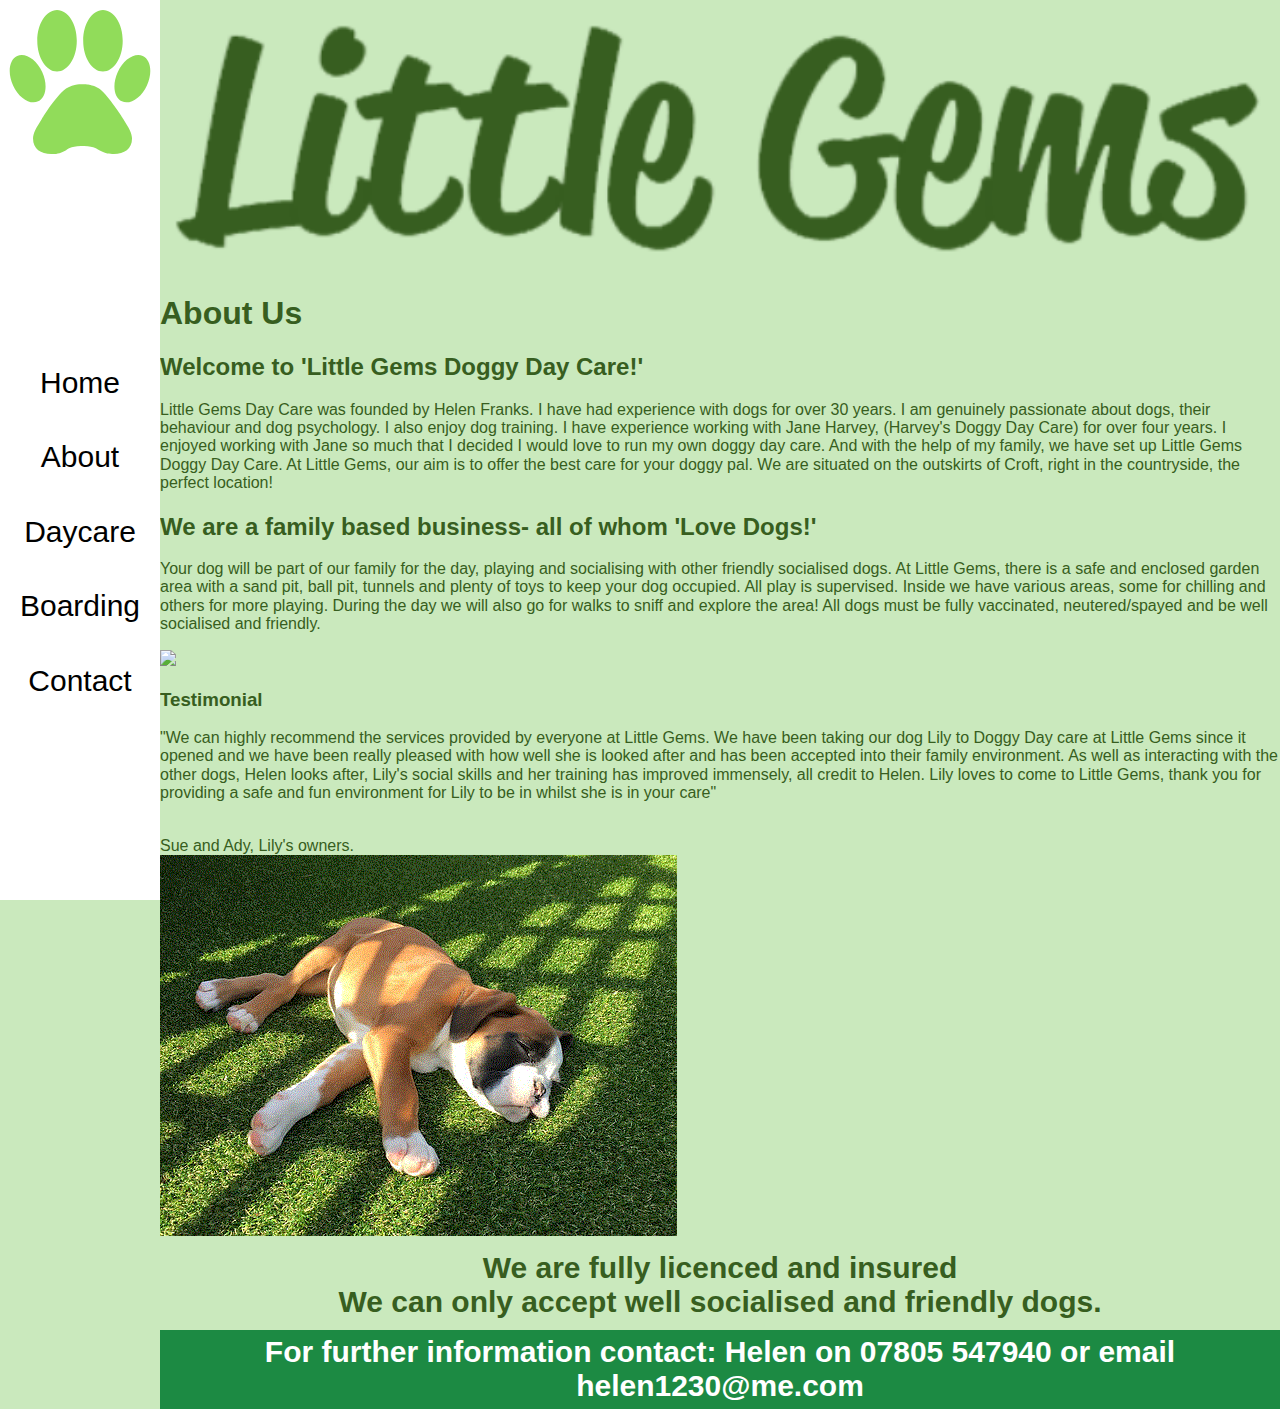
==== about.html @ 91b0ec5d "About page added" ====
<!DOCTYPE html>
<html>
  <head>
    <meta charset="utf-8">
    <meta http-equiv="X-UA-Compatible" content="IE=edge">
    <meta name="viewport" content="width=device-width, initial-scale=1">
    <meta name="format-detection" content="telephone=no">
    <title>Little Gems</title>
    <meta name="description" content="Welcome to Little Gems Doggy Day Care Croft Leicester Leicestershire providing home from home doggy day care and home boarding">
    <meta name="keywords" content="Little Gems, doggy day care, Croft, Leicester, Leicestershire, puppy day care, home boarding, no kennels">
    <link href="/css/main.css" rel="stylesheet">
    <script src="/js/jquery-3.1.1.js"></script>
    <script src="/js/base.js"></script>
    <script src="/js/photo.js"></script>
  </head>
  <body> 
<header>
  <div class="header-container"><img src="/img/dog-paw.svg"/>
    <div>
      <ul>
        <li><a href="index.html">Home</a></li>
        <li> <a href="about.html">About</a></li>
        <li><a href="#0">Daycare</a></li>
        <li> <a href="#0">Boarding</a></li>
        <li> <a href="#0">Contact</a></li>
      </ul>
    </div>
    <div class="nav-toggle"><span></span><span></span><span></span></div>
  </div>
</header>
    <section class="body"><img src="/img/little-gems.png" class="logo">
      <section class="about-us">
        <h1>About Us</h1>
        <h2>Welcome to 'Little Gems Doggy Day Care!'</h2>
        <p>
          Little Gems Day Care was founded by Helen Franks. I have had experience with dogs for over 30 years. I am genuinely passionate about dogs, their behaviour and dog psychology. I also enjoy dog training. I have experience working with Jane Harvey, (Harvey's Doggy Day Care) for over four years. I enjoyed working with Jane so much that I decided I would love to run my own doggy day care. And with the help of my family, we have set up Little Gems Doggy Day Care. 
          At Little Gems, our aim is to offer the best care for your doggy pal. We are situated on the outskirts of Croft, right in the countryside, the perfect location!
        </p>
        <h2>We are a family based business- all of whom 'Love Dogs!'</h2>
        <p>
          Your dog will be part of our family for the day, playing and socialising with other friendly socialised dogs. 
          At Little Gems, there is a safe and enclosed garden area with a sand pit, ball pit, tunnels and plenty of toys to keep your dog occupied. All play is supervised. Inside we have various areas, some for chilling and others for more playing. During the day we will also go for walks to sniff and explore the area! 
          All dogs must be fully vaccinated, neutered/spayed and be well socialised and friendly.
        </p>
      </section>
      <section class="img-container"> <img src="/img/picture6.gif"></section>
      <section class="testimonial">
        <h3>Testimonial</h3>
        <p>"We can highly recommend the services provided by everyone at Little Gems. We have been taking our dog Lily to Doggy Day care at Little Gems since it opened and we have been really pleased with how well she is looked after and has been accepted into their family environment. As well as interacting with the other dogs, Helen looks after, Lily's social skills and her training has improved immensely, all credit to Helen. Lily loves to come to Little Gems, thank you for providing a safe and fun environment for Lily to be in whilst she is in your care" </p><br>Sue and Ady, Lily's owners.
      </section>
      <section class="img-container"> <img src="/img/picture5.gif"></section>
<footer> 
  <div>We are fully licenced and insured<br/>We can only accept well socialised and friendly dogs.</div>
  <div class="green">For further information contact: Helen on 07805 547940 or email helen1230@me.com</div>
</footer>
    </section>
  </body>
</html>
---- css/main.css ----
/*! normalize.css v5.0.0 | MIT License | github.com/necolas/normalize.css */
/**
 * 1. Change the default font family in all browsers (opinionated).
 * 2. Correct the line height in all browsers.
 * 3. Prevent adjustments of font size after orientation changes in
 *    IE on Windows Phone and in iOS.
 */
/* Document
   ========================================================================== */
html {
  font-family: sans-serif;
  /* 1 */
  line-height: 1.15;
  /* 2 */
  -ms-text-size-adjust: 100%;
  /* 3 */
  -webkit-text-size-adjust: 100%
  /* 3 */ }

/* Sections
   ========================================================================== */
/**
 * Remove the margin in all browsers (opinionated).
 */
body {
  margin: 0; }

/**
 * Add the correct display in IE 9-.
 */
article,
aside,
footer,
header,
nav,
section {
  display: block; }

/**
 * Correct the font size and margin on `h1` elements within `section` and
 * `article` contexts in Chrome, Firefox, and Safari.
 */
h1 {
  font-size: 2em;
  margin: 0.67em 0; }

/* Grouping content
   ========================================================================== */
/**
 * Add the correct display in IE 9-.
 * 1. Add the correct display in IE.
 */
figcaption,
figure,
main {
  /* 1 */
  display: block; }

/**
 * Add the correct margin in IE 8.
 */
figure {
  margin: 1em 40px; }

/**
 * 1. Add the correct box sizing in Firefox.
 * 2. Show the overflow in Edge and IE.
 */
hr {
  box-sizing: content-box;
  /* 1 */
  height: 0;
  /* 1 */
  overflow: visible
  /* 2 */ }

/**
 * 1. Correct the inheritance and scaling of font size in all browsers.
 * 2. Correct the odd `em` font sizing in all browsers.
 */
pre {
  font-family: monospace, monospace;
  /* 1 */
  font-size: 1em
  /* 2 */ }

/* Text-level semantics
   ========================================================================== */
/**
 * 1. Remove the gray background on active links in IE 10.
 * 2. Remove gaps in links underline in iOS 8+ and Safari 8+.
 */
a {
  background-color: transparent;
  /* 1 */
  -webkit-text-decoration-skip: objects
  /* 2 */ }

/**
 * Remove the outline on focused links when they are also active or hovered
 * in all browsers (opinionated).
 */
a:active,
a:hover {
  outline-width: 0; }

/**
 * 1. Remove the bottom border in Firefox 39-.
 * 2. Add the correct text decoration in Chrome, Edge, IE, Opera, and Safari.
 */
abbr[title] {
  border-bottom: none;
  /* 1 */
  text-decoration: underline;
  /* 2 */
  text-decoration: underline dotted
  /* 2 */ }

/**
 * Prevent the duplicate application of `bolder` by the next rule in Safari 6.
 */
b,
strong {
  font-weight: inherit; }

/**
 * Add the correct font weight in Chrome, Edge, and Safari.
 */
b,
strong {
  font-weight: bolder; }

/**
 * 1. Correct the inheritance and scaling of font size in all browsers.
 * 2. Correct the odd `em` font sizing in all browsers.
 */
code,
kbd,
samp {
  font-family: monospace, monospace;
  /* 1 */
  font-size: 1em
  /* 2 */ }

/**
 * Add the correct font style in Android 4.3-.
 */
dfn {
  font-style: italic; }

/**
 * Add the correct background and color in IE 9-.
 */
mark {
  background-color: #ff0;
  color: #000; }

/**
 * Add the correct font size in all browsers.
 */
small {
  font-size: 80%; }

/**
 * Prevent `sub` and `sup` elements from affecting the line height in
 * all browsers.
 */
sub,
sup {
  font-size: 75%;
  line-height: 0;
  position: relative;
  vertical-align: baseline; }

sub {
  bottom: -0.25em; }

sup {
  top: -0.5em; }

/* Embedded content
   ========================================================================== */
/**
 * Add the correct display in IE 9-.
 */
audio,
video {
  display: inline-block; }

/**
 * Add the correct display in iOS 4-7.
 */
audio:not([controls]) {
  display: none;
  height: 0; }

/**
 * Remove the border on images inside links in IE 10-.
 */
img {
  border-style: none; }

/**
 * Hide the overflow in IE.
 */
svg:not(:root) {
  overflow: hidden; }

/* Forms
   ========================================================================== */
/**
 * 1. Change the font styles in all browsers (opinionated).
 * 2. Remove the margin in Firefox and Safari.
 */
button,
input,
optgroup,
select,
textarea {
  font-family: sans-serif;
  /* 1 */
  font-size: 100%;
  /* 1 */
  line-height: 1.15;
  /* 1 */
  margin: 0
  /* 2 */ }

/**
 * Show the overflow in IE.
 * 1. Show the overflow in Edge.
 */
button,
input {
  /* 1 */
  overflow: visible; }

/**
 * Remove the inheritance of text transform in Edge, Firefox, and IE.
 * 1. Remove the inheritance of text transform in Firefox.
 */
button,
select {
  /* 1 */
  text-transform: none; }

/**
 * 1. Prevent a WebKit bug where (2) destroys native `audio` and `video`
 *    controls in Android 4.
 * 2. Correct the inability to style clickable types in iOS and Safari.
 */
button,
html [type="button"],
[type="reset"],
[type="submit"] {
  -webkit-appearance: button
  /* 2 */ }

/**
 * Remove the inner border and padding in Firefox.
 */
button::-moz-focus-inner,
[type="button"]::-moz-focus-inner,
[type="reset"]::-moz-focus-inner,
[type="submit"]::-moz-focus-inner {
  border-style: none;
  padding: 0; }

/**
 * Restore the focus styles unset by the previous rule.
 */
button:-moz-focusring,
[type="button"]:-moz-focusring,
[type="reset"]:-moz-focusring,
[type="submit"]:-moz-focusring {
  outline: 1px dotted ButtonText; }

/**
 * Change the border, margin, and padding in all browsers (opinionated).
 */
fieldset {
  border: 1px solid #c0c0c0;
  margin: 0 2px;
  padding: 0.35em 0.625em 0.75em; }

/**
 * 1. Correct the text wrapping in Edge and IE.
 * 2. Correct the color inheritance from `fieldset` elements in IE.
 * 3. Remove the padding so developers are not caught out when they zero out
 *    `fieldset` elements in all browsers.
 */
legend {
  box-sizing: border-box;
  /* 1 */
  color: inherit;
  /* 2 */
  display: table;
  /* 1 */
  max-width: 100%;
  /* 1 */
  padding: 0;
  /* 3 */
  white-space: normal
  /* 1 */ }

/**
 * 1. Add the correct display in IE 9-.
 * 2. Add the correct vertical alignment in Chrome, Firefox, and Opera.
 */
progress {
  display: inline-block;
  /* 1 */
  vertical-align: baseline
  /* 2 */ }

/**
 * Remove the default vertical scrollbar in IE.
 */
textarea {
  overflow: auto; }

/**
 * 1. Add the correct box sizing in IE 10-.
 * 2. Remove the padding in IE 10-.
 */
[type="checkbox"],
[type="radio"] {
  box-sizing: border-box;
  /* 1 */
  padding: 0
  /* 2 */ }

/**
 * Correct the cursor style of increment and decrement buttons in Chrome.
 */
[type="number"]::-webkit-inner-spin-button,
[type="number"]::-webkit-outer-spin-button {
  height: auto; }

/**
 * 1. Correct the odd appearance in Chrome and Safari.
 * 2. Correct the outline style in Safari.
 */
[type="search"] {
  -webkit-appearance: textfield;
  /* 1 */
  outline-offset: -2px
  /* 2 */ }

/**
 * Remove the inner padding and cancel buttons in Chrome and Safari on macOS.
 */
[type="search"]::-webkit-search-cancel-button,
[type="search"]::-webkit-search-decoration {
  -webkit-appearance: none; }

/**
 * 1. Correct the inability to style clickable types in iOS and Safari.
 * 2. Change font properties to `inherit` in Safari.
 */
::-webkit-file-upload-button {
  -webkit-appearance: button;
  /* 1 */
  font: inherit
  /* 2 */ }

/* Interactive
   ========================================================================== */
/*
 * Add the correct display in IE 9-.
 * 1. Add the correct display in Edge, IE, and Firefox.
 */
details,
menu {
  display: block; }

/*
 * Add the correct display in all browsers.
 */
summary {
  display: list-item; }

/* Scripting
   ========================================================================== */
/**
 * Add the correct display in IE 9-.
 */
canvas {
  display: inline-block; }

/**
 * Add the correct display in IE.
 */
template {
  display: none; }

/* Hidden
   ========================================================================== */
/**
 * Add the correct display in IE 10-.
 */
[hidden] {
  display: none; }

body {
  background-color: #cae9bd; }

.caps {
  text-transform: uppercase; }

.underline {
  text-decoration: underline; }

.smaller {
  font-size: 0.8rem; }

section.body > * {
  color: #375e20; }
section.body img.logo {
  width: 100%;
  padding-top: 10px; }

/* Small Devices, Tablets */
/* Medium Devices, Desktops */
section.welcome {
  max-width: 100%;
  padding: 0px 10px; }
  section.welcome h1 {
    margin-top: 10px;
    color: black; }
  section.welcome p {
    font-size: 20px;
    margin: 15px 0px; }
  section.welcome img.display-pic {
    max-width: 100%; }

section.opening h1 {
  display: block;
  max-width: 100%;
  text-align: center;
  background-color: #375e20;
  color: white;
  margin: 15px 0px; }

section.info {
  display: -webkit-box;
  display: -webkit-flex;
  display: -ms-flexbox;
  display: flex;
  -webkit-box-orient: vertical;
  -webkit-box-direction: normal;
  -webkit-flex-direction: column;
      -ms-flex-direction: column;
          flex-direction: column; }
  section.info .box {
    text-align: center;
    padding: 10px 0px;
    background-color: #73b664;
    display: -webkit-box;
    display: -webkit-flex;
    display: -ms-flexbox;
    display: flex;
    -webkit-box-orient: vertical;
    -webkit-box-direction: normal;
    -webkit-flex-direction: column;
        -ms-flex-direction: column;
            flex-direction: column; }
    section.info .box > * {
      color: white; }
    section.info .box:nth-child(2) {
      background-color: #375e20; }
    section.info .box h2 {
      text-decoration: underline;
      text-transform: uppercase; }
    section.info .box h3 {
      margin: 5px 10px; }
    section.info .box .button {
      width: 70%;
      position: relative;
      top: -8px;
      left: 0px;
      margin: 15px auto;
      padding: 30px;
      cursor: pointer;
      background-color: #375e20;
      box-shadow: 0px 8px 8px black;
      -webkit-transition: top 0.2s ease-in-out, box-shadow 0.2s ease-in-out;
              transition: top 0.2s ease-in-out, box-shadow 0.2s ease-in-out; }
    section.info .box .pressed {
      top: 0px;
      box-shadow: 0px 0px 0px black; }

section.photo-container {
  max-width: 100%;
  margin-top: 15px;
  padding: 0px 10px; }
  section.photo-container img {
    width: 100%; }

@media only screen and (min-width: 768px) {
  section.info {
    -webkit-box-orient: horizontal;
    -webkit-box-direction: normal;
    -webkit-flex-direction: row;
        -ms-flex-direction: row;
            flex-direction: row; }
    section.info .box {
      width: 100%;
      padding: 10px;
      -webkit-box-pack: center;
      -webkit-justify-content: center;
          -ms-flex-pack: center;
              justify-content: center;
      -webkit-box-align: center;
      -webkit-align-items: center;
          -ms-flex-align: center;
              align-items: center; } }
header .header-container {
  display: -webkit-box;
  display: -webkit-flex;
  display: -ms-flexbox;
  display: flex;
  -webkit-box-orient: horizontal;
  -webkit-box-direction: normal;
  -webkit-flex-direction: row;
      -ms-flex-direction: row;
          flex-direction: row;
  -webkit-box-pack: justify;
  -webkit-justify-content: space-between;
      -ms-flex-pack: justify;
          justify-content: space-between;
  height: 100px;
  width: 100%;
  background-color: white; }
  header .header-container img {
    width: 100px;
    height: 90%;
    margin: auto 0px; }
  header .header-container div {
    width: 100%; }
    header .header-container div ul {
      display: -webkit-box;
      display: -webkit-flex;
      display: -ms-flexbox;
      display: flex;
      -webkit-box-orient: vertical;
      -webkit-box-direction: normal;
      -webkit-flex-direction: column;
          -ms-flex-direction: column;
              flex-direction: column;
      background-color: white;
      position: relative;
      top: -350px;
      left: 0px;
      list-style: none;
      text-align: center;
      margin: 0px;
      padding: 0px;
      opacity: 1;
      -webkit-transition: opacity 0.5s ease-in-out, top 0.5s ease-in-out;
              transition: opacity 0.5s ease-in-out, top 0.5s ease-in-out; }
      header .header-container div ul li {
        padding: 20px 0px; }
        header .header-container div ul li a {
          text-decoration: none;
          color: black;
          font-size: 30px; }
    header .header-container div .show-nav {
      top: 20px;
      opacity: 1; }
  header .header-container .nav-toggle {
    width: 100px;
    height: 100px;
    display: -webkit-box;
    display: -webkit-flex;
    display: -ms-flexbox;
    display: flex;
    -webkit-box-orient: vertical;
    -webkit-box-direction: normal;
    -webkit-flex-direction: column;
        -ms-flex-direction: column;
            flex-direction: column;
    -webkit-box-pack: center;
    -webkit-justify-content: center;
        -ms-flex-pack: center;
            justify-content: center;
    -webkit-box-align: center;
    -webkit-align-items: center;
        -ms-flex-align: center;
            align-items: center;
    cursor: pointer; }
    header .header-container .nav-toggle:hover span {
      background-color: grey; }
    header .header-container .nav-toggle span {
      display: block;
      width: 50px;
      height: 4px;
      background-color: black;
      margin: 4px 25px;
      border-radius: 10px; }

/* Small Devices, Tablets */
/* Medium Devices, Desktops */
@media only screen and (min-width: 992px) {
  header {
    min-width: 160px;
    height: 100vh; }
    header .header-container {
      position: fixed;
      -webkit-box-orient: vertical;
      -webkit-box-direction: normal;
      -webkit-flex-direction: column;
          -ms-flex-direction: column;
              flex-direction: column;
      width: 160px;
      height: 100vh; }
      header .header-container img {
        width: 90%;
        height: auto;
        margin: 10px auto; }
      header .header-container .nav-toggle {
        display: none; }
      header .header-container div {
        height: 100%;
        display: -webkit-box;
        display: -webkit-flex;
        display: -ms-flexbox;
        display: flex;
        -webkit-box-align: center;
        -webkit-align-items: center;
            -ms-flex-align: center;
                align-items: center; }
        header .header-container div ul {
          display: -webkit-box;
          display: -webkit-flex;
          display: -ms-flexbox;
          display: flex;
          top: 0px;
          left: 0px;
          width: 100%;
          text-align: center; }
          header .header-container div ul li a {
            position: relative; }
            header .header-container div ul li a::after {
              content: "";
              display: block;
              height: 2px;
              background: black;
              position: absolute;
              left: 50%;
              bottom: 0px;
              right: 50%;
              -webkit-transition: left 1s ease-in-out, right 1s ease-in-out;
                      transition: left 1s ease-in-out, right 1s ease-in-out; }
          header .header-container div ul li:hover a {
            color: grey; }
          header .header-container div ul li:hover a::after {
            left: 0%;
            right: 0%;
            background-color: grey; } }
/* Large Devices, Wide Screens */
footer {
  width: 100%; }
  footer div {
    width: 100%;
    color: #375e20;
    font-size: 30px;
    text-align: center;
    font-weight: bold;
    margin-top: 10px; }
  footer .green {
    width: 100%;
    color: white;
    background-color: #1c8a43;
    padding: 5px 0px; }

/* Medium Devices, Desktops */
@media only screen and (min-width: 992px) {
  body {
    display: -webkit-box;
    display: -webkit-flex;
    display: -ms-flexbox;
    display: flex; } }

/*# sourceMappingURL=main.css.map */
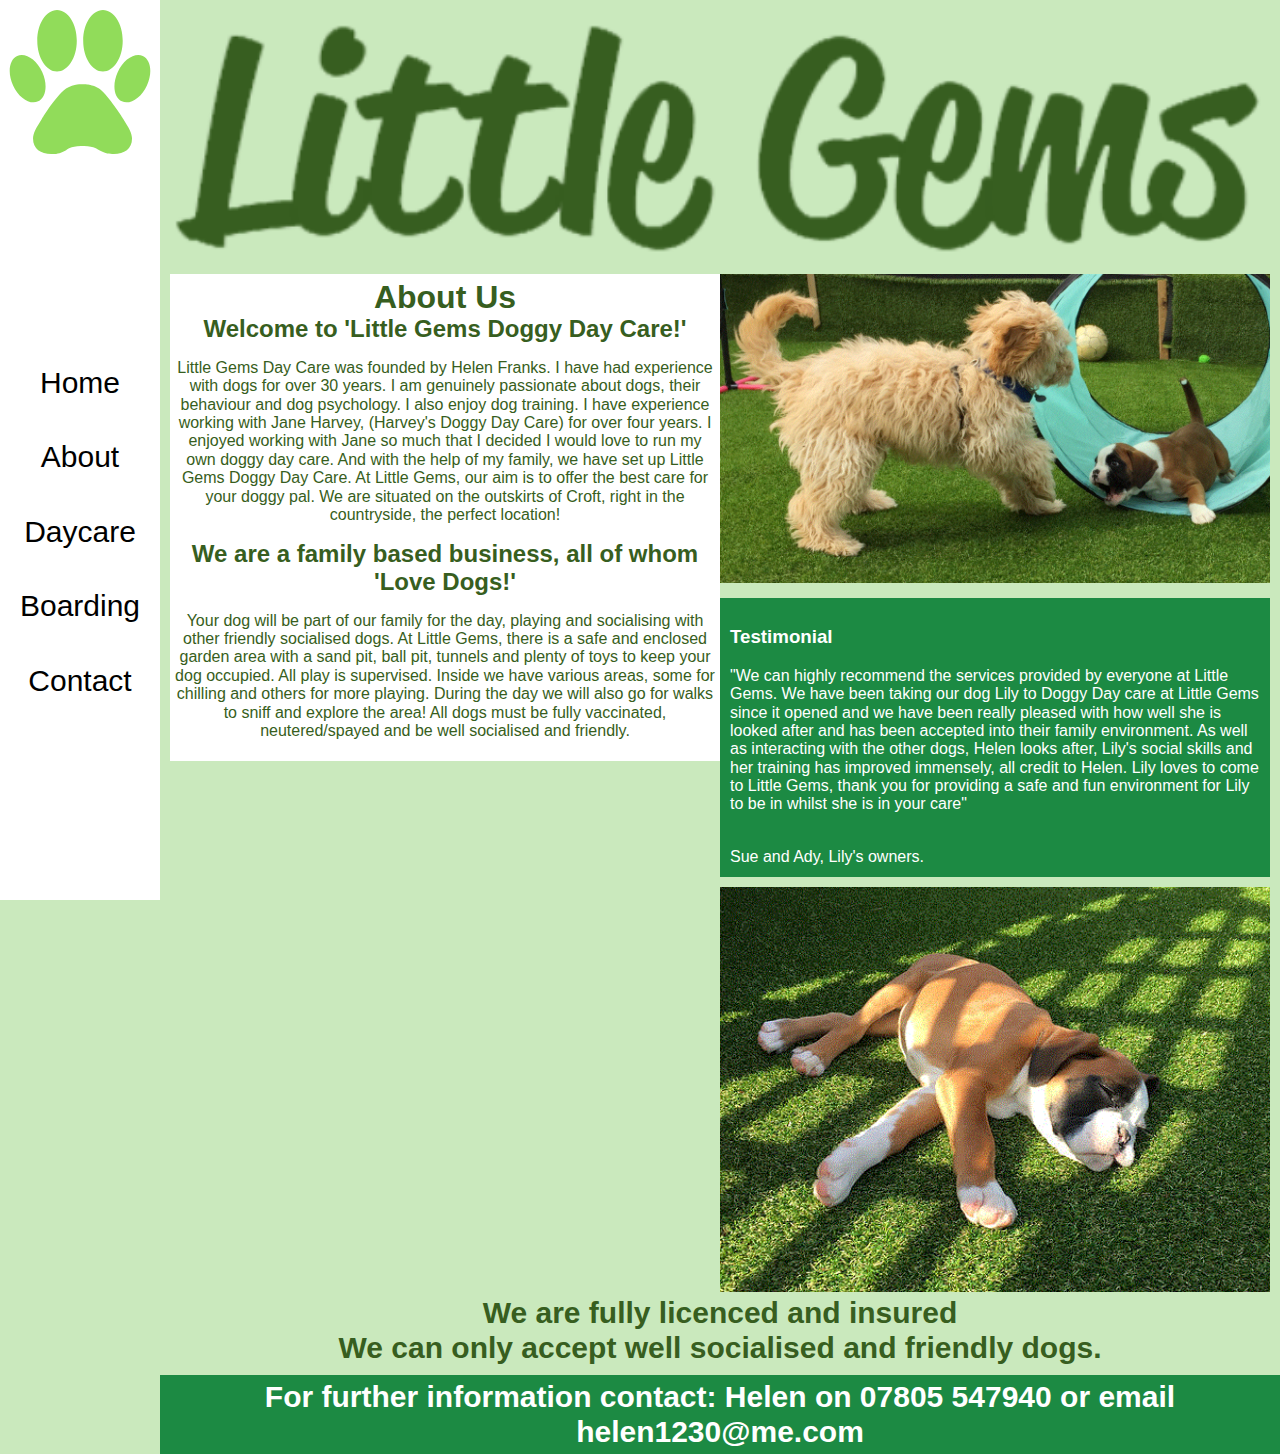
==== commit 1308db85: "About page phone and tablet complete" ====
--- a/about.html
+++ b/about.html
@@ -29,26 +29,32 @@
   </div>
 </header>
     <section class="body"><img src="/img/little-gems.png" class="logo">
-      <section class="about-us">
-        <h1>About Us</h1>
-        <h2>Welcome to 'Little Gems Doggy Day Care!'</h2>
-        <p>
-          Little Gems Day Care was founded by Helen Franks. I have had experience with dogs for over 30 years. I am genuinely passionate about dogs, their behaviour and dog psychology. I also enjoy dog training. I have experience working with Jane Harvey, (Harvey's Doggy Day Care) for over four years. I enjoyed working with Jane so much that I decided I would love to run my own doggy day care. And with the help of my family, we have set up Little Gems Doggy Day Care. 
-          At Little Gems, our aim is to offer the best care for your doggy pal. We are situated on the outskirts of Croft, right in the countryside, the perfect location!
-        </p>
-        <h2>We are a family based business- all of whom 'Love Dogs!'</h2>
-        <p>
-          Your dog will be part of our family for the day, playing and socialising with other friendly socialised dogs. 
-          At Little Gems, there is a safe and enclosed garden area with a sand pit, ball pit, tunnels and plenty of toys to keep your dog occupied. All play is supervised. Inside we have various areas, some for chilling and others for more playing. During the day we will also go for walks to sniff and explore the area! 
-          All dogs must be fully vaccinated, neutered/spayed and be well socialised and friendly.
-        </p>
+      <section class="content">
+        <div class="col-1">
+          <section class="about-us">
+            <h1>About Us</h1>
+            <h2>Welcome to 'Little Gems Doggy Day Care!'</h2>
+            <p>
+              Little Gems Day Care was founded by Helen Franks. I have had experience with dogs for over 30 years. I am genuinely passionate about dogs, their behaviour and dog psychology. I also enjoy dog training. I have experience working with Jane Harvey, (Harvey's Doggy Day Care) for over four years. I enjoyed working with Jane so much that I decided I would love to run my own doggy day care. And with the help of my family, we have set up Little Gems Doggy Day Care. 
+              At Little Gems, our aim is to offer the best care for your doggy pal. We are situated on the outskirts of Croft, right in the countryside, the perfect location!
+            </p>
+            <h2>We are a family based business, all of whom 'Love Dogs!'</h2>
+            <p>
+              Your dog will be part of our family for the day, playing and socialising with other friendly socialised dogs. 
+              At Little Gems, there is a safe and enclosed garden area with a sand pit, ball pit, tunnels and plenty of toys to keep your dog occupied. All play is supervised. Inside we have various areas, some for chilling and others for more playing. During the day we will also go for walks to sniff and explore the area! 
+              All dogs must be fully vaccinated, neutered/spayed and be well socialised and friendly.
+            </p>
+          </section>
+        </div>
+        <div class="col-1">
+          <section class="img-container"> <img src="/img/picture6.gif"></section>
+          <section class="testimonial">
+            <h3>Testimonial</h3>
+            <p>"We can highly recommend the services provided by everyone at Little Gems. We have been taking our dog Lily to Doggy Day care at Little Gems since it opened and we have been really pleased with how well she is looked after and has been accepted into their family environment. As well as interacting with the other dogs, Helen looks after, Lily's social skills and her training has improved immensely, all credit to Helen. Lily loves to come to Little Gems, thank you for providing a safe and fun environment for Lily to be in whilst she is in your care" </p><br>Sue and Ady, Lily's owners.
+          </section>
+          <section class="img-container"> <img src="/img/picture5.gif"></section>
+        </div>
       </section>
-      <section class="img-container"> <img src="/img/picture6.gif"></section>
-      <section class="testimonial">
-        <h3>Testimonial</h3>
-        <p>"We can highly recommend the services provided by everyone at Little Gems. We have been taking our dog Lily to Doggy Day care at Little Gems since it opened and we have been really pleased with how well she is looked after and has been accepted into their family environment. As well as interacting with the other dogs, Helen looks after, Lily's social skills and her training has improved immensely, all credit to Helen. Lily loves to come to Little Gems, thank you for providing a safe and fun environment for Lily to be in whilst she is in your care" </p><br>Sue and Ady, Lily's owners.
-      </section>
-      <section class="img-container"> <img src="/img/picture5.gif"></section>
 <footer> 
   <div>We are fully licenced and insured<br/>We can only accept well socialised and friendly dogs.</div>
   <div class="green">For further information contact: Helen on 07805 547940 or email helen1230@me.com</div>
--- a/css/main.css
+++ b/css/main.css
@@ -7,6 +7,7 @@
  */
 /* Document
    ========================================================================== */
+/* line 13, ../sass/0-tools/normalize.scss */
 html {
   font-family: sans-serif;
   /* 1 */
@@ -22,12 +23,14 @@
 /**
  * Remove the margin in all browsers (opinionated).
  */
+/* line 27, ../sass/0-tools/normalize.scss */
 body {
   margin: 0; }
 
 /**
  * Add the correct display in IE 9-.
  */
+/* line 35, ../sass/0-tools/normalize.scss */
 article,
 aside,
 footer,
@@ -40,6 +43,7 @@
  * Correct the font size and margin on `h1` elements within `section` and
  * `article` contexts in Chrome, Firefox, and Safari.
  */
+/* line 49, ../sass/0-tools/normalize.scss */
 h1 {
   font-size: 2em;
   margin: 0.67em 0; }
@@ -50,6 +54,7 @@
  * Add the correct display in IE 9-.
  * 1. Add the correct display in IE.
  */
+/* line 62, ../sass/0-tools/normalize.scss */
 figcaption,
 figure,
 main {
@@ -59,6 +64,7 @@
 /**
  * Add the correct margin in IE 8.
  */
+/* line 72, ../sass/0-tools/normalize.scss */
 figure {
   margin: 1em 40px; }
 
@@ -66,6 +72,7 @@
  * 1. Add the correct box sizing in Firefox.
  * 2. Show the overflow in Edge and IE.
  */
+/* line 81, ../sass/0-tools/normalize.scss */
 hr {
   box-sizing: content-box;
   /* 1 */
@@ -78,6 +85,7 @@
  * 1. Correct the inheritance and scaling of font size in all browsers.
  * 2. Correct the odd `em` font sizing in all browsers.
  */
+/* line 92, ../sass/0-tools/normalize.scss */
 pre {
   font-family: monospace, monospace;
   /* 1 */
@@ -90,6 +98,7 @@
  * 1. Remove the gray background on active links in IE 10.
  * 2. Remove gaps in links underline in iOS 8+ and Safari 8+.
  */
+/* line 105, ../sass/0-tools/normalize.scss */
 a {
   background-color: transparent;
   /* 1 */
@@ -100,6 +109,7 @@
  * Remove the outline on focused links when they are also active or hovered
  * in all browsers (opinionated).
  */
+/* line 115, ../sass/0-tools/normalize.scss */
 a:active,
 a:hover {
   outline-width: 0; }
@@ -108,6 +118,7 @@
  * 1. Remove the bottom border in Firefox 39-.
  * 2. Add the correct text decoration in Chrome, Edge, IE, Opera, and Safari.
  */
+/* line 125, ../sass/0-tools/normalize.scss */
 abbr[title] {
   border-bottom: none;
   /* 1 */
@@ -119,6 +130,7 @@
 /**
  * Prevent the duplicate application of `bolder` by the next rule in Safari 6.
  */
+/* line 135, ../sass/0-tools/normalize.scss */
 b,
 strong {
   font-weight: inherit; }
@@ -126,6 +138,7 @@
 /**
  * Add the correct font weight in Chrome, Edge, and Safari.
  */
+/* line 144, ../sass/0-tools/normalize.scss */
 b,
 strong {
   font-weight: bolder; }
@@ -134,6 +147,7 @@
  * 1. Correct the inheritance and scaling of font size in all browsers.
  * 2. Correct the odd `em` font sizing in all browsers.
  */
+/* line 154, ../sass/0-tools/normalize.scss */
 code,
 kbd,
 samp {
@@ -145,12 +159,14 @@
 /**
  * Add the correct font style in Android 4.3-.
  */
+/* line 165, ../sass/0-tools/normalize.scss */
 dfn {
   font-style: italic; }
 
 /**
  * Add the correct background and color in IE 9-.
  */
+/* line 173, ../sass/0-tools/normalize.scss */
 mark {
   background-color: #ff0;
   color: #000; }
@@ -158,6 +174,7 @@
 /**
  * Add the correct font size in all browsers.
  */
+/* line 182, ../sass/0-tools/normalize.scss */
 small {
   font-size: 80%; }
 
@@ -165,6 +182,7 @@
  * Prevent `sub` and `sup` elements from affecting the line height in
  * all browsers.
  */
+/* line 191, ../sass/0-tools/normalize.scss */
 sub,
 sup {
   font-size: 75%;
@@ -172,9 +190,11 @@
   position: relative;
   vertical-align: baseline; }
 
+/* line 199, ../sass/0-tools/normalize.scss */
 sub {
   bottom: -0.25em; }
 
+/* line 203, ../sass/0-tools/normalize.scss */
 sup {
   top: -0.5em; }
 
@@ -183,6 +203,7 @@
 /**
  * Add the correct display in IE 9-.
  */
+/* line 214, ../sass/0-tools/normalize.scss */
 audio,
 video {
   display: inline-block; }
@@ -190,6 +211,7 @@
 /**
  * Add the correct display in iOS 4-7.
  */
+/* line 223, ../sass/0-tools/normalize.scss */
 audio:not([controls]) {
   display: none;
   height: 0; }
@@ -197,12 +219,14 @@
 /**
  * Remove the border on images inside links in IE 10-.
  */
+/* line 232, ../sass/0-tools/normalize.scss */
 img {
   border-style: none; }
 
 /**
  * Hide the overflow in IE.
  */
+/* line 240, ../sass/0-tools/normalize.scss */
 svg:not(:root) {
   overflow: hidden; }
 
@@ -212,6 +236,7 @@
  * 1. Change the font styles in all browsers (opinionated).
  * 2. Remove the margin in Firefox and Safari.
  */
+/* line 252, ../sass/0-tools/normalize.scss */
 button,
 input,
 optgroup,
@@ -230,6 +255,7 @@
  * Show the overflow in IE.
  * 1. Show the overflow in Edge.
  */
+/* line 268, ../sass/0-tools/normalize.scss */
 button,
 input {
   /* 1 */
@@ -239,6 +265,7 @@
  * Remove the inheritance of text transform in Edge, Firefox, and IE.
  * 1. Remove the inheritance of text transform in Firefox.
  */
+/* line 278, ../sass/0-tools/normalize.scss */
 button,
 select {
   /* 1 */
@@ -249,6 +276,7 @@
  *    controls in Android 4.
  * 2. Correct the inability to style clickable types in iOS and Safari.
  */
+/* line 289, ../sass/0-tools/normalize.scss */
 button,
 html [type="button"],
 [type="reset"],
@@ -259,6 +287,7 @@
 /**
  * Remove the inner border and padding in Firefox.
  */
+/* line 300, ../sass/0-tools/normalize.scss */
 button::-moz-focus-inner,
 [type="button"]::-moz-focus-inner,
 [type="reset"]::-moz-focus-inner,
@@ -269,6 +298,7 @@
 /**
  * Restore the focus styles unset by the previous rule.
  */
+/* line 312, ../sass/0-tools/normalize.scss */
 button:-moz-focusring,
 [type="button"]:-moz-focusring,
 [type="reset"]:-moz-focusring,
@@ -278,6 +308,7 @@
 /**
  * Change the border, margin, and padding in all browsers (opinionated).
  */
+/* line 323, ../sass/0-tools/normalize.scss */
 fieldset {
   border: 1px solid #c0c0c0;
   margin: 0 2px;
@@ -289,6 +320,7 @@
  * 3. Remove the padding so developers are not caught out when they zero out
  *    `fieldset` elements in all browsers.
  */
+/* line 336, ../sass/0-tools/normalize.scss */
 legend {
   box-sizing: border-box;
   /* 1 */
@@ -307,6 +339,7 @@
  * 1. Add the correct display in IE 9-.
  * 2. Add the correct vertical alignment in Chrome, Firefox, and Opera.
  */
+/* line 350, ../sass/0-tools/normalize.scss */
 progress {
   display: inline-block;
   /* 1 */
@@ -316,6 +349,7 @@
 /**
  * Remove the default vertical scrollbar in IE.
  */
+/* line 359, ../sass/0-tools/normalize.scss */
 textarea {
   overflow: auto; }
 
@@ -323,6 +357,7 @@
  * 1. Add the correct box sizing in IE 10-.
  * 2. Remove the padding in IE 10-.
  */
+/* line 368, ../sass/0-tools/normalize.scss */
 [type="checkbox"],
 [type="radio"] {
   box-sizing: border-box;
@@ -333,6 +368,7 @@
 /**
  * Correct the cursor style of increment and decrement buttons in Chrome.
  */
+/* line 378, ../sass/0-tools/normalize.scss */
 [type="number"]::-webkit-inner-spin-button,
 [type="number"]::-webkit-outer-spin-button {
   height: auto; }
@@ -341,6 +377,7 @@
  * 1. Correct the odd appearance in Chrome and Safari.
  * 2. Correct the outline style in Safari.
  */
+/* line 388, ../sass/0-tools/normalize.scss */
 [type="search"] {
   -webkit-appearance: textfield;
   /* 1 */
@@ -350,6 +387,7 @@
 /**
  * Remove the inner padding and cancel buttons in Chrome and Safari on macOS.
  */
+/* line 397, ../sass/0-tools/normalize.scss */
 [type="search"]::-webkit-search-cancel-button,
 [type="search"]::-webkit-search-decoration {
   -webkit-appearance: none; }
@@ -358,6 +396,7 @@
  * 1. Correct the inability to style clickable types in iOS and Safari.
  * 2. Change font properties to `inherit` in Safari.
  */
+/* line 407, ../sass/0-tools/normalize.scss */
 ::-webkit-file-upload-button {
   -webkit-appearance: button;
   /* 1 */
@@ -370,6 +409,7 @@
  * Add the correct display in IE 9-.
  * 1. Add the correct display in Edge, IE, and Firefox.
  */
+/* line 420, ../sass/0-tools/normalize.scss */
 details,
 menu {
   display: block; }
@@ -377,6 +417,7 @@
 /*
  * Add the correct display in all browsers.
  */
+/* line 429, ../sass/0-tools/normalize.scss */
 summary {
   display: list-item; }
 
@@ -385,12 +426,14 @@
 /**
  * Add the correct display in IE 9-.
  */
+/* line 440, ../sass/0-tools/normalize.scss */
 canvas {
   display: inline-block; }
 
 /**
  * Add the correct display in IE.
  */
+/* line 448, ../sass/0-tools/normalize.scss */
 template {
   display: none; }
 
@@ -399,41 +442,49 @@
 /**
  * Add the correct display in IE 10-.
  */
+/* line 459, ../sass/0-tools/normalize.scss */
 [hidden] {
   display: none; }
 
+/* line 1, ../sass/1-base/base.sass */
 body {
   background-color: #cae9bd; }
 
+/* line 4, ../sass/1-base/base.sass */
 .caps {
   text-transform: uppercase; }
 
+/* line 7, ../sass/1-base/base.sass */
 .underline {
   text-decoration: underline; }
 
+/* line 10, ../sass/1-base/base.sass */
 .smaller {
   font-size: 0.8rem; }
 
+/* line 15, ../sass/1-base/base.sass */
 section.body > * {
   color: #375e20; }
+/* line 17, ../sass/1-base/base.sass */
 section.body img.logo {
   width: 100%;
   padding-top: 10px; }
 
 /* Small Devices, Tablets */
 /* Medium Devices, Desktops */
-section.welcome {
-  max-width: 100%;
-  padding: 0px 10px; }
-  section.welcome h1 {
-    margin-top: 10px;
-    color: black; }
-  section.welcome p {
-    font-size: 20px;
-    margin: 15px 0px; }
-  section.welcome img.display-pic {
-    max-width: 100%; }
-
+/* line 2, ../sass/2-pages/index.sass */
+section.welcome h1 {
+  margin-top: 10px;
+  color: black; }
+/* line 6, ../sass/2-pages/index.sass */
+section.welcome p {
+  font-size: 20px;
+  margin: 15px 0px; }
+/* line 10, ../sass/2-pages/index.sass */
+section.welcome img.display-pic {
+  width: 100%; }
+
+/* line 14, ../sass/2-pages/index.sass */
 section.opening h1 {
   display: block;
   max-width: 100%;
@@ -442,6 +493,7 @@
   color: white;
   margin: 15px 0px; }
 
+/* line 22, ../sass/2-pages/index.sass */
 section.info {
   display: -webkit-box;
   display: -webkit-flex;
@@ -452,6 +504,7 @@
   -webkit-flex-direction: column;
       -ms-flex-direction: column;
           flex-direction: column; }
+  /* line 26, ../sass/2-pages/index.sass */
   section.info .box {
     text-align: center;
     padding: 10px 0px;
@@ -465,15 +518,20 @@
     -webkit-flex-direction: column;
         -ms-flex-direction: column;
             flex-direction: column; }
+    /* line 27, ../sass/2-pages/index.sass */
     section.info .box > * {
       color: white; }
+    /* line 36, ../sass/2-pages/index.sass */
     section.info .box:nth-child(2) {
       background-color: #375e20; }
+    /* line 39, ../sass/2-pages/index.sass */
     section.info .box h2 {
       text-decoration: underline;
       text-transform: uppercase; }
+    /* line 43, ../sass/2-pages/index.sass */
     section.info .box h3 {
       margin: 5px 10px; }
+    /* line 46, ../sass/2-pages/index.sass */
     section.info .box .button {
       width: 70%;
       position: relative;
@@ -486,24 +544,28 @@
       box-shadow: 0px 8px 8px black;
       -webkit-transition: top 0.2s ease-in-out, box-shadow 0.2s ease-in-out;
               transition: top 0.2s ease-in-out, box-shadow 0.2s ease-in-out; }
+    /* line 58, ../sass/2-pages/index.sass */
     section.info .box .pressed {
       top: 0px;
       box-shadow: 0px 0px 0px black; }
 
+/* line 62, ../sass/2-pages/index.sass */
 section.photo-container {
   max-width: 100%;
-  margin-top: 15px;
-  padding: 0px 10px; }
+  margin-top: 15px; }
+  /* line 66, ../sass/2-pages/index.sass */
   section.photo-container img {
     width: 100%; }
 
 @media only screen and (min-width: 768px) {
+  /* line 70, ../sass/2-pages/index.sass */
   section.info {
     -webkit-box-orient: horizontal;
     -webkit-box-direction: normal;
     -webkit-flex-direction: row;
         -ms-flex-direction: row;
             flex-direction: row; }
+    /* line 73, ../sass/2-pages/index.sass */
     section.info .box {
       width: 100%;
       padding: 10px;
@@ -515,6 +577,31 @@
       -webkit-align-items: center;
           -ms-flex-align: center;
               align-items: center; } }
+/* line 1, ../sass/2-pages/about.sass */
+section.about-us {
+  background-color: white;
+  text-align: center;
+  padding: 5px;
+  margin-bottom: 10px; }
+  /* line 7, ../sass/2-pages/about.sass */
+  section.about-us h1 {
+    margin: 0px; }
+  /* line 10, ../sass/2-pages/about.sass */
+  section.about-us h2 {
+    margin: 0px; }
+
+/* line 13, ../sass/2-pages/about.sass */
+section.testimonial {
+  color: white;
+  background-color: #1c8a43;
+  padding: 10px;
+  margin: 10px 0px; }
+
+/* line 20, ../sass/2-pages/about.sass */
+section.img-container img {
+  width: 100%; }
+
+/* line 2, ../sass/3-sections/header.sass */
 header .header-container {
   display: -webkit-box;
   display: -webkit-flex;
@@ -532,12 +619,15 @@
   height: 100px;
   width: 100%;
   background-color: white; }
+  /* line 10, ../sass/3-sections/header.sass */
   header .header-container img {
     width: 100px;
     height: 90%;
     margin: auto 0px; }
+  /* line 14, ../sass/3-sections/header.sass */
   header .header-container div {
     width: 100%; }
+    /* line 16, ../sass/3-sections/header.sass */
     header .header-container div ul {
       display: -webkit-box;
       display: -webkit-flex;
@@ -559,15 +649,19 @@
       opacity: 1;
       -webkit-transition: opacity 0.5s ease-in-out, top 0.5s ease-in-out;
               transition: opacity 0.5s ease-in-out, top 0.5s ease-in-out; }
+      /* line 30, ../sass/3-sections/header.sass */
       header .header-container div ul li {
         padding: 20px 0px; }
+        /* line 33, ../sass/3-sections/header.sass */
         header .header-container div ul li a {
           text-decoration: none;
           color: black;
           font-size: 30px; }
+    /* line 38, ../sass/3-sections/header.sass */
     header .header-container div .show-nav {
       top: 20px;
       opacity: 1; }
+  /* line 42, ../sass/3-sections/header.sass */
   header .header-container .nav-toggle {
     width: 100px;
     height: 100px;
@@ -589,8 +683,10 @@
         -ms-flex-align: center;
             align-items: center;
     cursor: pointer; }
+    /* line 52, ../sass/3-sections/header.sass */
     header .header-container .nav-toggle:hover span {
       background-color: grey; }
+    /* line 55, ../sass/3-sections/header.sass */
     header .header-container .nav-toggle span {
       display: block;
       width: 50px;
@@ -602,9 +698,11 @@
 /* Small Devices, Tablets */
 /* Medium Devices, Desktops */
 @media only screen and (min-width: 992px) {
+  /* line 70, ../sass/3-sections/header.sass */
   header {
     min-width: 160px;
     height: 100vh; }
+    /* line 74, ../sass/3-sections/header.sass */
     header .header-container {
       position: fixed;
       -webkit-box-orient: vertical;
@@ -614,12 +712,15 @@
               flex-direction: column;
       width: 160px;
       height: 100vh; }
+      /* line 80, ../sass/3-sections/header.sass */
       header .header-container img {
         width: 90%;
         height: auto;
         margin: 10px auto; }
+      /* line 85, ../sass/3-sections/header.sass */
       header .header-container .nav-toggle {
         display: none; }
+      /* line 88, ../sass/3-sections/header.sass */
       header .header-container div {
         height: 100%;
         display: -webkit-box;
@@ -630,6 +731,7 @@
         -webkit-align-items: center;
             -ms-flex-align: center;
                 align-items: center; }
+        /* line 92, ../sass/3-sections/header.sass */
         header .header-container div ul {
           display: -webkit-box;
           display: -webkit-flex;
@@ -639,8 +741,10 @@
           left: 0px;
           width: 100%;
           text-align: center; }
+          /* line 100, ../sass/3-sections/header.sass */
           header .header-container div ul li a {
             position: relative; }
+            /* line 103, ../sass/3-sections/header.sass */
             header .header-container div ul li a::after {
               content: "";
               display: block;
@@ -652,15 +756,19 @@
               right: 50%;
               -webkit-transition: left 1s ease-in-out, right 1s ease-in-out;
                       transition: left 1s ease-in-out, right 1s ease-in-out; }
+          /* line 115, ../sass/3-sections/header.sass */
           header .header-container div ul li:hover a {
             color: grey; }
+          /* line 117, ../sass/3-sections/header.sass */
           header .header-container div ul li:hover a::after {
             left: 0%;
             right: 0%;
             background-color: grey; } }
 /* Large Devices, Wide Screens */
+/* line 1, ../sass/3-sections/footer.sass */
 footer {
   width: 100%; }
+  /* line 3, ../sass/3-sections/footer.sass */
   footer div {
     width: 100%;
     color: #375e20;
@@ -668,18 +776,34 @@
     text-align: center;
     font-weight: bold;
     margin-top: 10px; }
+  /* line 11, ../sass/3-sections/footer.sass */
   footer .green {
     width: 100%;
     color: white;
     background-color: #1c8a43;
     padding: 5px 0px; }
 
+/* line 1, ../sass/4-layout/layout.sass */
+section.content {
+  max-width: 100%;
+  padding: 0px 10px; }
+
+/* line 5, ../sass/4-layout/layout.sass */
+.col-1 {
+  width: 100%; }
+
 /* Medium Devices, Desktops */
 @media only screen and (min-width: 992px) {
+  /* line 11, ../sass/4-layout/layout.sass */
   body {
     display: -webkit-box;
     display: -webkit-flex;
     display: -ms-flexbox;
-    display: flex; } }
+    display: flex; }
+
+  /* line 16, ../sass/4-layout/layout.sass */
+  .col-1 {
+    width: 50%;
+    float: left; } }
 
 /*# sourceMappingURL=main.css.map */